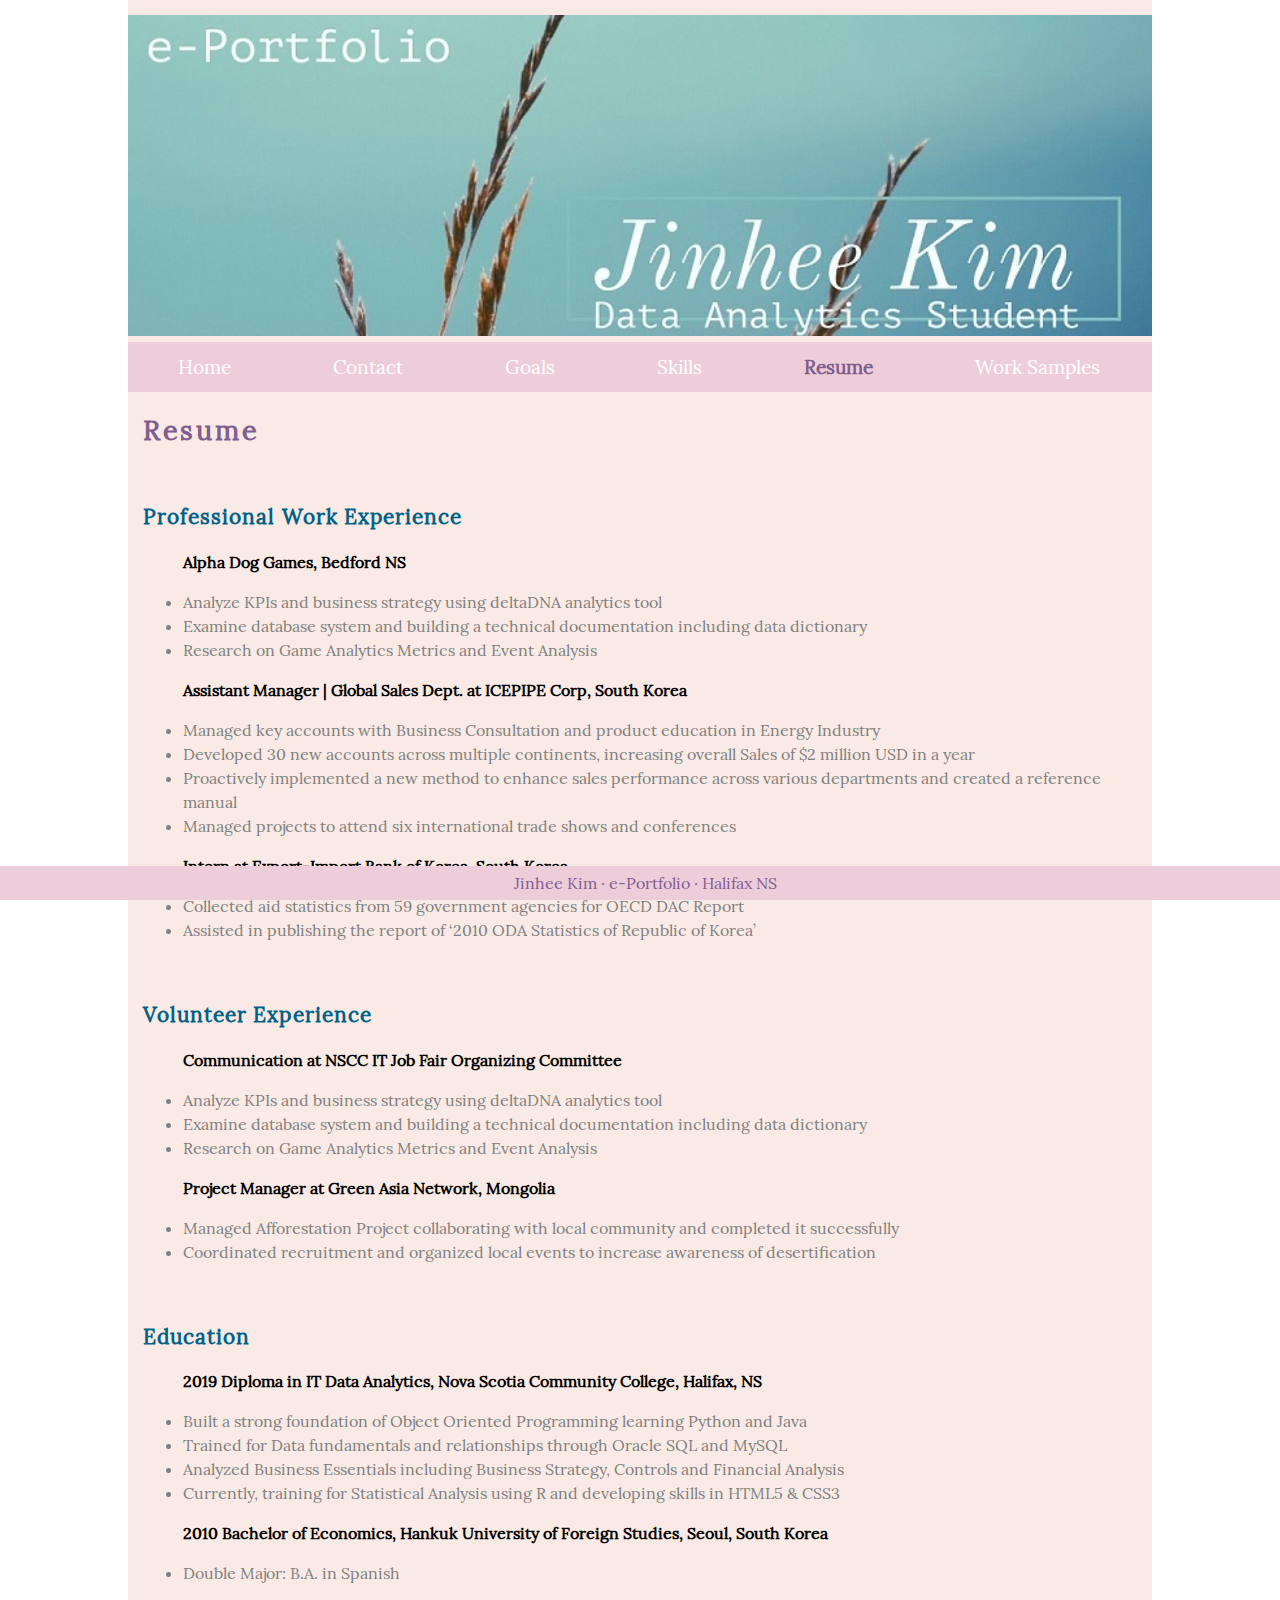
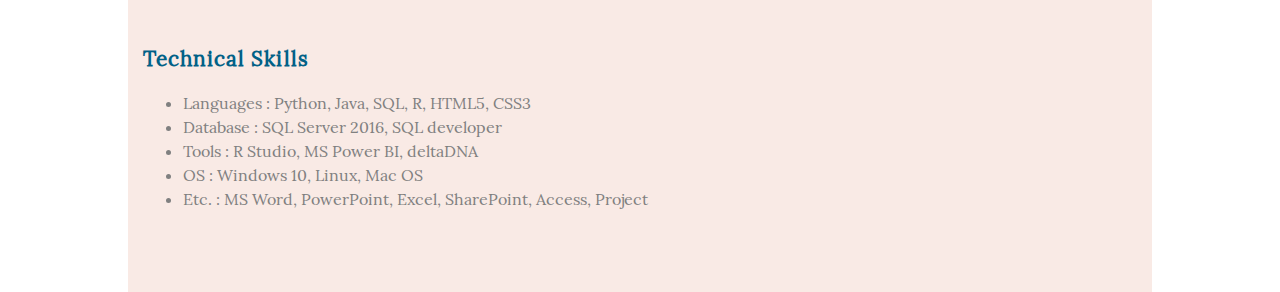
==== resume.html @ f3caeade "Add files via upload" ====
<!DOCTYPE html>
<html lang="en">
<head>
    <!--
      ePortfolio
      Author: Jinhee Kim
      Date: April 12, 2018
      Filename: resume.html
   -->
    <meta charset="UTF-8" />
    <title> Jinhee Kim | Resume </title>
    <meta name="viewport" content="width=device-width, initial-scale=1">
    <link href="styles.css" rel="stylesheet" />
</head>

<body>
    <header>
	  <img src="mypost2.jpg" alt="main" />
        <nav class="menu">
		    <a id="navicon" href="#"><img src="navicon.png" alt="" /></a>
            <ul class="navmenu">
             <li><a href="index.html"> Home </a></li>
			 <li><a href="contact.html" >Contact </a></li>
             <li><a href="goals.html" > Goals </a></li>
             <li><a href="skills.html" > Skills </a></li>
             <li><a class="active" href="resume.html" > Resume </a></li>
   			 <li><a href="worksamples.html" > Work Samples </a></li>
            </ul>
        </nav>
    </header>
  
	<h1> Resume </h1>
	<section id="resumemain">
	  <article id="pblock">
	    <h2>Professional Work Experience </h2>
		 <ul>
			<p> Alpha Dog Games, Bedford NS  </p>
				<li> Analyze KPIs and business strategy using deltaDNA analytics tool </li>
				<li> Examine database system and building a technical documentation including data dictionary </li>
				<li> Research on Game Analytics Metrics and Event Analysis </li>
			<p> Assistant Manager | Global Sales Dept. at ICEPIPE Corp, South Korea </p>
				<li> Managed key accounts with Business Consultation and product education in Energy Industry </li>
				<li> Developed 30 new accounts across multiple continents, increasing overall Sales of $2 million USD in a year</li>
				<li> Proactively implemented a new method to enhance sales performance across various departments and created a reference manual </li>
				<li> Managed projects to attend six international trade shows and conferences </li>
			<p> Intern at Export-Import Bank of Korea, South Korea  </p>
				<li> Collected aid statistics from 59 government agencies for OECD DAC Report </li>
				<li> Assisted in publishing the report of ‘2010 ODA Statistics of Republic of Korea’</li>
		 </ul>
		 <br />
	    <h2> Volunteer Experience </h2>
		 <ul>
			<p> Communication at NSCC IT Job Fair Organizing Committee </p>
				<li> Analyze KPIs and business strategy using deltaDNA analytics tool </li>
				<li> Examine database system and building a technical documentation including data dictionary </li>
				<li> Research on Game Analytics Metrics and Event Analysis </li>
			<p> Project Manager at Green Asia Network, Mongolia </p>
				<li>Managed Afforestation Project collaborating with local community and completed it successfully</li>
				<li>Coordinated recruitment and organized local events to increase awareness of desertification</li>
		 </ul>
		 <br />
	    <h2> Education </h2>
		 <ul> 
			<p> 2019 Diploma in IT Data Analytics, Nova Scotia Community College, Halifax, NS</p>
					<li> Built a strong foundation of Object Oriented Programming learning Python and Java </li>
					<li> Trained for Data fundamentals and relationships through Oracle SQL and MySQL </li>
					<li> Analyzed Business Essentials including Business Strategy, Controls and Financial Analysis </li>
					<li> Currently, training for Statistical Analysis using R and developing skills in HTML5 & CSS3 </lu>
			<p> 2010 Bachelor of Economics, Hankuk University of Foreign Studies, Seoul, South Korea</p>
					<li> Double Major: B.A. in Spanish </li>		
		 </ul>
		 <br />
		<h2> Technical Skills </h2>
		 <ul>
			<li> Languages : Python, Java, SQL, R, HTML5, CSS3 </li>
			<li> Database  : SQL Server 2016, SQL developer </li>
			<li> Tools     : R Studio, MS Power BI, deltaDNA </li>
			<li> OS        : Windows 10, Linux, Mac OS </li>	
			<li> Etc.      : MS Word, PowerPoint, Excel, SharePoint, Access, Project </li>	
		 </ul>	
	  </article>
	</section>
		
<footer>
Jinhee Kim &#183; e-Portfolio &#183; Halifax NS
</footer>

</body>
</html>
---- styles.css ----
@charset "utf-8";

@font-face{
    font-family: Lora-Regular; /* Google Free Font */ 
	src: url('Lora-Regular.ttf') format('truetype');
}
/*
   eportfolio Style Sheet
   Author: Jinhee Kim
   Date: Apr 12, 2018

   Filename: styles.css
*/
/* =========================================
	Html and Body Styles 
	======================================== */

html {
    background-color: white;
    height: 100%;
	font-family: Lora-Regular, sans-serif, Geneva;
	/*rgb(249,234,229);
	-webkit-box-sizing: border-box;
	-moz-box-sizing: border-box;
	box-sizing: border-box;*/
}

body {
	width: 100%;
	max-width: 1024px;
	min-height: 100%;
	margin: 0;
	padding-top: 15px;
	padding-bottom: 50px;
	margin-left: auto;
	margin-right: auto;
	line-height: 1.5;
	color: rgb(128, 94, 143); /* purple */
	background-color: #F9EAE5;
	-webkit-box-sizing: border-box;
	-moz-box-sizing: border-box;
	box-sizing: border-box;
}

	
/* =========================================
		Main Styles 
	======================================== */

main {
	overflow: auto;
	position: relative; 
}

/* =========================================
	Header/Navigation Styles 
	======================================== */

body > header > img {
	width: 100%;
}

ul.navmenu {
	display: -webkit-flex;
	display: flex;
	flex-flow: row wrap;
	margin-left:auto;
	margin-right:auto;
	justify-content: space-around;
	text-align: center;
	background-color: #EECDDA;
}

ul.navmenu li {
	list-style-type: none;
	margin: 0;
	padding: 0;	
}

nav > ul > li > a {
	font-size: 1.2em;
	height: 50px;
	line-height: 50px;
	text-align: center;
	text-decoration: none;
	color: white;
	background-color: rgb(238, 205, 218);
}

ul.navmenu a.active {
	font-weight: bold;
	color: rgb(128, 94, 143);
}

/* =========================================
		Base Flex Styles 
	======================================== */

section {
	display: -webkit-flex;
	display: flex;
	-webkit-flex-flow: row nowrap;
	flex-flow: row wrap;
	color: rgb(128, 94, 143); /* purple */
	padding-left: 15px;
	padding-right: 15px;
}

section#resumemain {
	display: -webkit-flex;
	display: flex;
	-webkit-flex-flow: row wrap;
	flex-flow: row wrap;
	color: rgb(128, 94, 143); /* purple */
	padding: 15px;
}

section#homesub {
	display: flex;
	flex: row wrap;
	align-items: stretch;
}

/* =========================================
		List image Style 
	======================================== */

article#contact ul li:first-of-type {
	list-style-image: url(email.jpg);
}

article#contact ul li:nth-of-type(2) {
	list-style-image: url(linkedin.png);
}

article#contact ul li:last-of-type {
	list-style-image: url(github.png);
}

/* =========================================
		Article Style
	======================================== */

article#pblock {
	list-style: none;
}

article#pblock {
	display: block;
}

article#contact {
	display: block;
	padding-left: 15px;
}

article#home {
	line-height: 30px;
}

/* =========================================
		Resume.HTML only Style
	======================================== */

section#resumemain p {
	color: black;
	font-weight: bold;
}

section#resumemain li {
	color: gray;
}

/* =========================================
		Aside Styles 
	======================================== */

aside {
	float: left;
	padding-top: 10px;
}


/* =========================================
		Basic headings Styles 
	======================================== */

h1, h2 {
	font-family: Lora-Regular, Geneva, sans-serif;	
}

h1 {
	font-size: 1.7em;
	letter-spacing: 0.1em;
	padding-left: 15px;
}

h2 {
	font-size: 1.3em;
	letter-spacing: 0.05em;
	color: #016187;
}

/* =========================================
		Pulldown Styles 
	======================================== */

a#navicon {
	display: none;
}

/* =========================================
		Mobile Styles 
	======================================== */

@media only screen and (max-width: 480px) {
	
	a#navicon {
		display: block;
	}
	
	nav ul.navmenu  {
		display: none;
	}
	
	a#navicon:hover+ul, nav ul:hover {
		display: block;
		list-style: none;
	}

	ul.navmenu {
		display: -webkit-flex;
		display: flex;
		flex-direction: column;
		align-items: center;
		margin-left:auto;
		margin-right:auto;
		width: 80%;
	}

	section#main {
		display: flex;
		flex: row wrap;
	}
	
	section#homesub {
		display: none;
	}

	aside {
		display: none;
	}
	
}

/* =========================================
		Tablet Styles 
	======================================== */

@media only screen and (min-width: 481px) {
		
	ul.navmenu {
		display: -webkit-flex;
		display: flex;
		flex-flow: row wrap;	
		list-style-type: none;
		margin: 0;
		padding: 0;
	}

     ul.navmenu li {
		margin-right: 2px;
		color: rgb(128, 94, 143); /* purple */
	}

	nav > ul > li > a {
		font-size: 1.2em;
		height: 50px;
		line-height: 50px;
		text-align: center;
		text-decoration: none;
		color: white;
		background-color: rgb(238, 205, 218);
	}
	
	aside#home {
		position: relative;
		left: 200px;
		margin-top:30px;
	}

	section#flexrow {
		display: flex;
		flex-flow: row wrap;
	}	
}

/* =========================================
		Desktop Styles 
	======================================== */

@media only screen and (min-width: 769px) {
	
	ul.navmenu {
		list-style-type: none;
		margin: 0;
		padding: 0;
	}

	nav > ul > li > a {
		font-size: 1.2em;
		height: 50px;
		line-height: 50px;
		text-align: center;
		text-decoration: none;
		color: white;
		background-color: rgb(238, 205, 218);
	}

	aside#home {
		position: relative;
		left: 200px;
		margin-top:30px;
	}
}

/* =========================================
		Footer Styles 
	======================================== */

footer {
	position: fixed;
	bottom: 0;
	left: 0;
	padding: 5px;
	margin-top: 30px;
	width: 100%;
	background-color: rgb(238, 205, 218);
	color: rgb(128, 94, 143) ;
	text-align: center;
	font-size: 1em;
}

/*
reference: https://medialoot.com/blog/how-to-create-a-responsive-navigation-menu-using-only-css/
*/
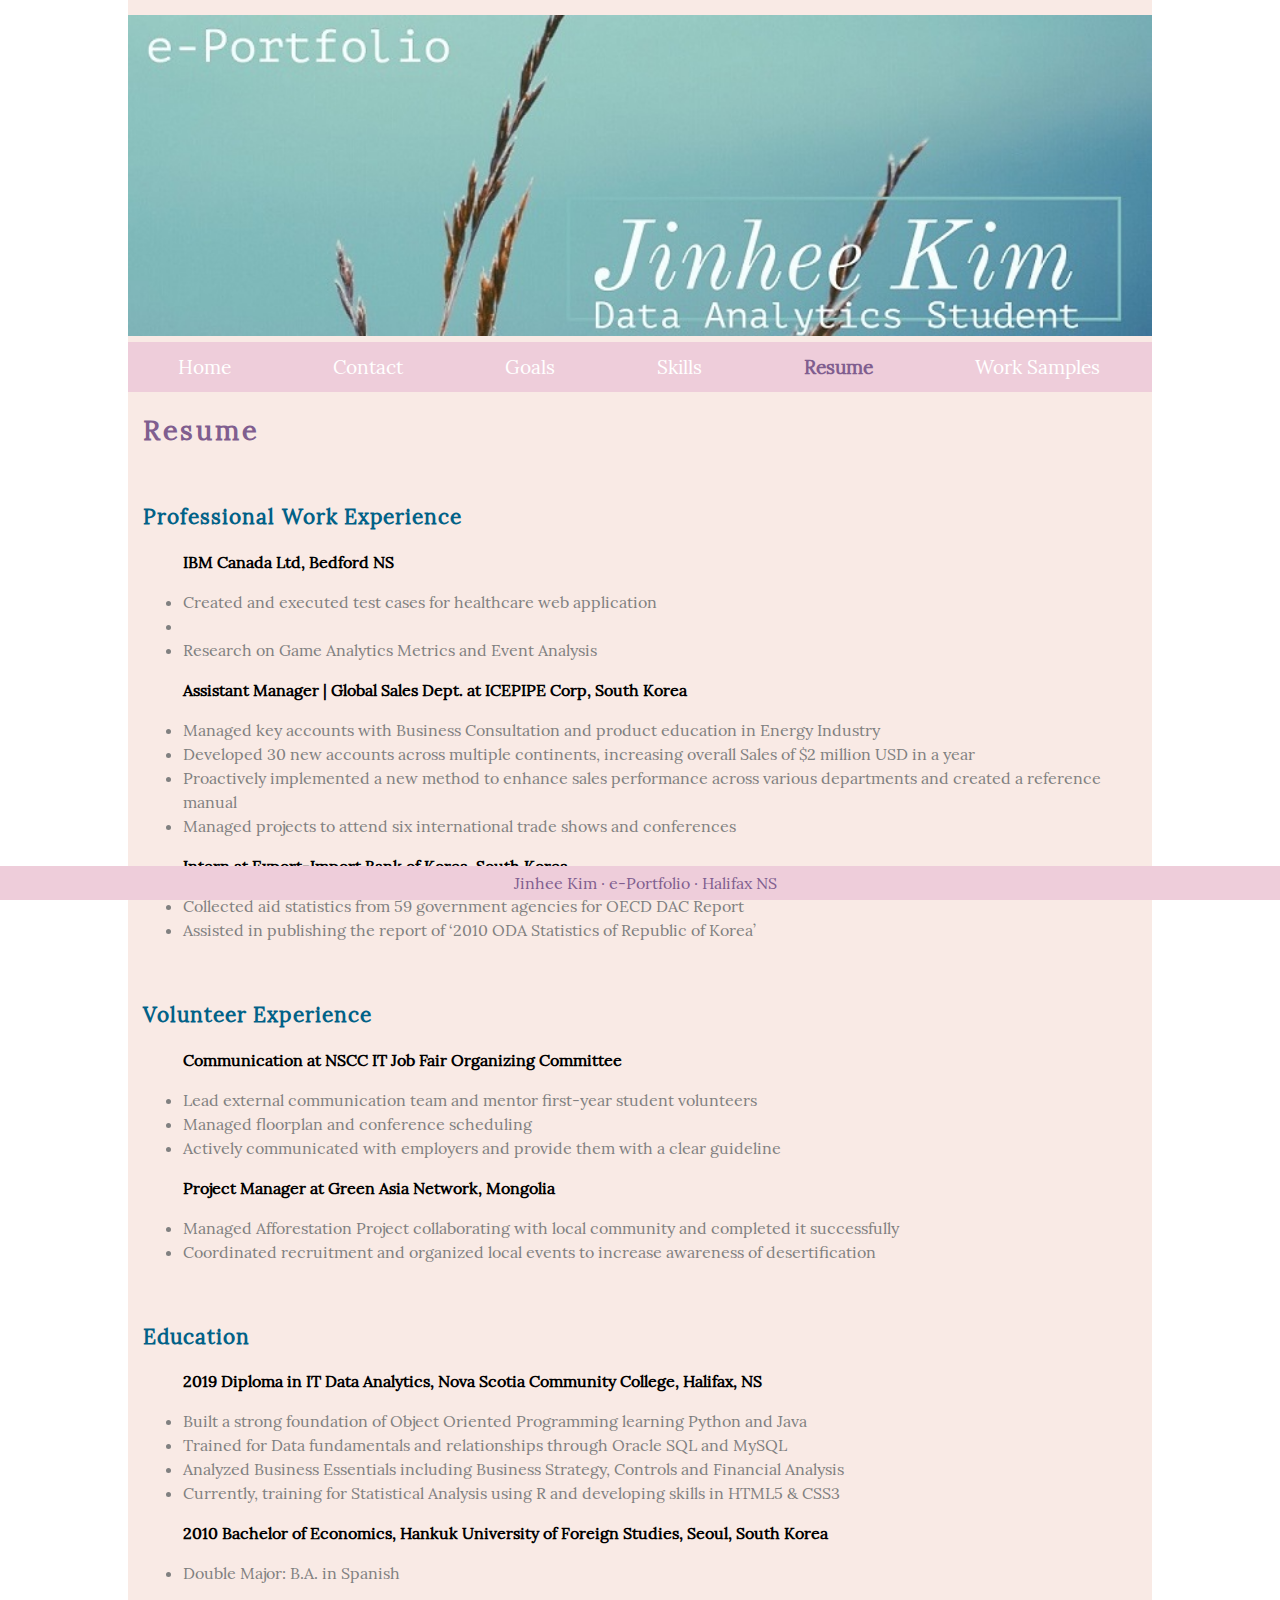
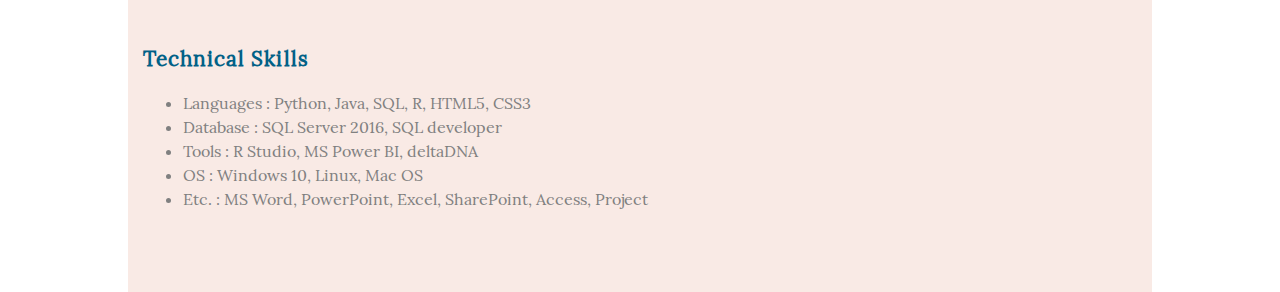
==== commit 6dbfe947: "Update resume.html" ====
--- a/resume.html
+++ b/resume.html
@@ -34,9 +34,9 @@
 	  <article id="pblock">
 	    <h2>Professional Work Experience </h2>
 		 <ul>
-			<p> Alpha Dog Games, Bedford NS  </p>
-				<li> Analyze KPIs and business strategy using deltaDNA analytics tool </li>
-				<li> Examine database system and building a technical documentation including data dictionary </li>
+			<p> IBM Canada Ltd, Bedford NS  </p>
+				<li> Created and executed test cases for healthcare web application </li>
+				<li>  </li>
 				<li> Research on Game Analytics Metrics and Event Analysis </li>
 			<p> Assistant Manager | Global Sales Dept. at ICEPIPE Corp, South Korea </p>
 				<li> Managed key accounts with Business Consultation and product education in Energy Industry </li>
@@ -51,9 +51,9 @@
 	    <h2> Volunteer Experience </h2>
 		 <ul>
 			<p> Communication at NSCC IT Job Fair Organizing Committee </p>
-				<li> Analyze KPIs and business strategy using deltaDNA analytics tool </li>
-				<li> Examine database system and building a technical documentation including data dictionary </li>
-				<li> Research on Game Analytics Metrics and Event Analysis </li>
+				<li> Lead external communication team and mentor first-year student volunteers </li>
+				<li> Managed floorplan and conference scheduling  </li>
+				<li> Actively communicated with employers and provide them with a clear guideline </li>
 			<p> Project Manager at Green Asia Network, Mongolia </p>
 				<li>Managed Afforestation Project collaborating with local community and completed it successfully</li>
 				<li>Coordinated recruitment and organized local events to increase awareness of desertification</li>
@@ -86,4 +86,4 @@
 </footer>
 
 </body>
-</html>+</html>
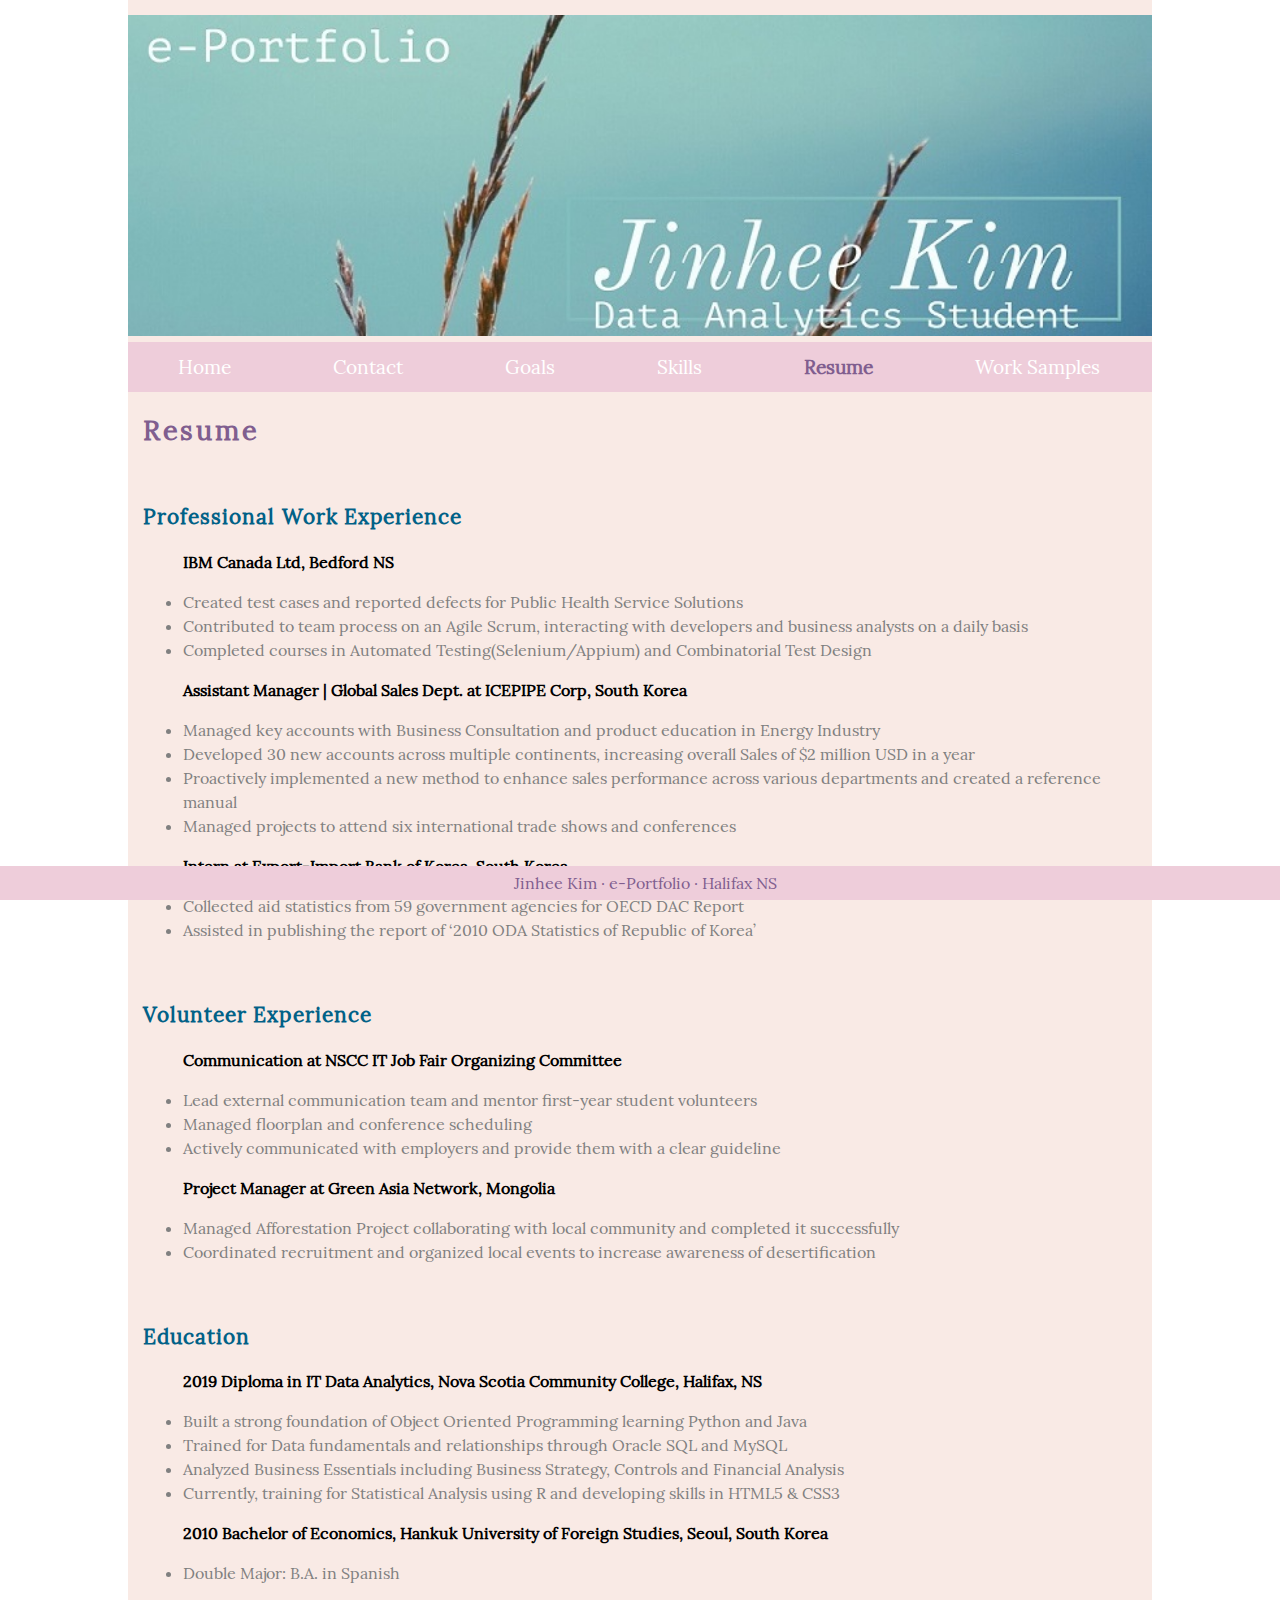
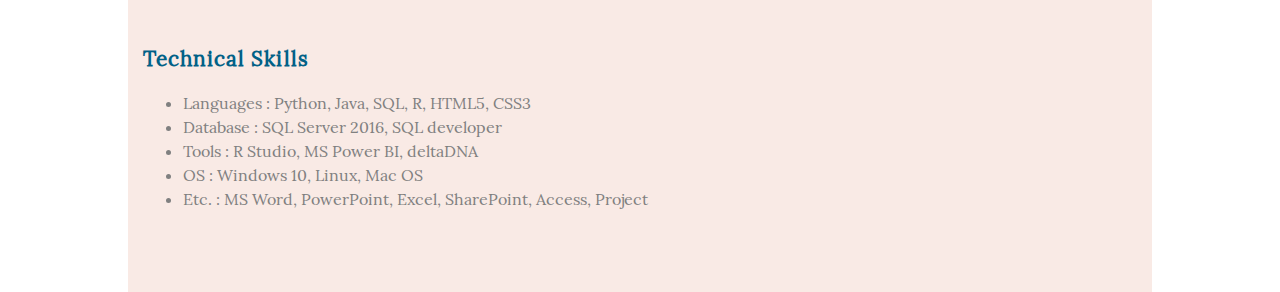
==== commit bc306fb0: "Update resume.html" ====
--- a/resume.html
+++ b/resume.html
@@ -35,9 +35,9 @@
 	    <h2>Professional Work Experience </h2>
 		 <ul>
 			<p> IBM Canada Ltd, Bedford NS  </p>
-				<li> Created and executed test cases for healthcare web application </li>
-				<li>  </li>
-				<li> Research on Game Analytics Metrics and Event Analysis </li>
+				<li> Created test cases and reported defects for Public Health Service Solutions </li>
+				<li> Contributed to team process on an Agile Scrum, interacting with developers and business analysts on a daily basis </li>
+				<li> Completed courses in Automated Testing(Selenium/Appium) and Combinatorial Test Design </li>
 			<p> Assistant Manager | Global Sales Dept. at ICEPIPE Corp, South Korea </p>
 				<li> Managed key accounts with Business Consultation and product education in Energy Industry </li>
 				<li> Developed 30 new accounts across multiple continents, increasing overall Sales of $2 million USD in a year</li>
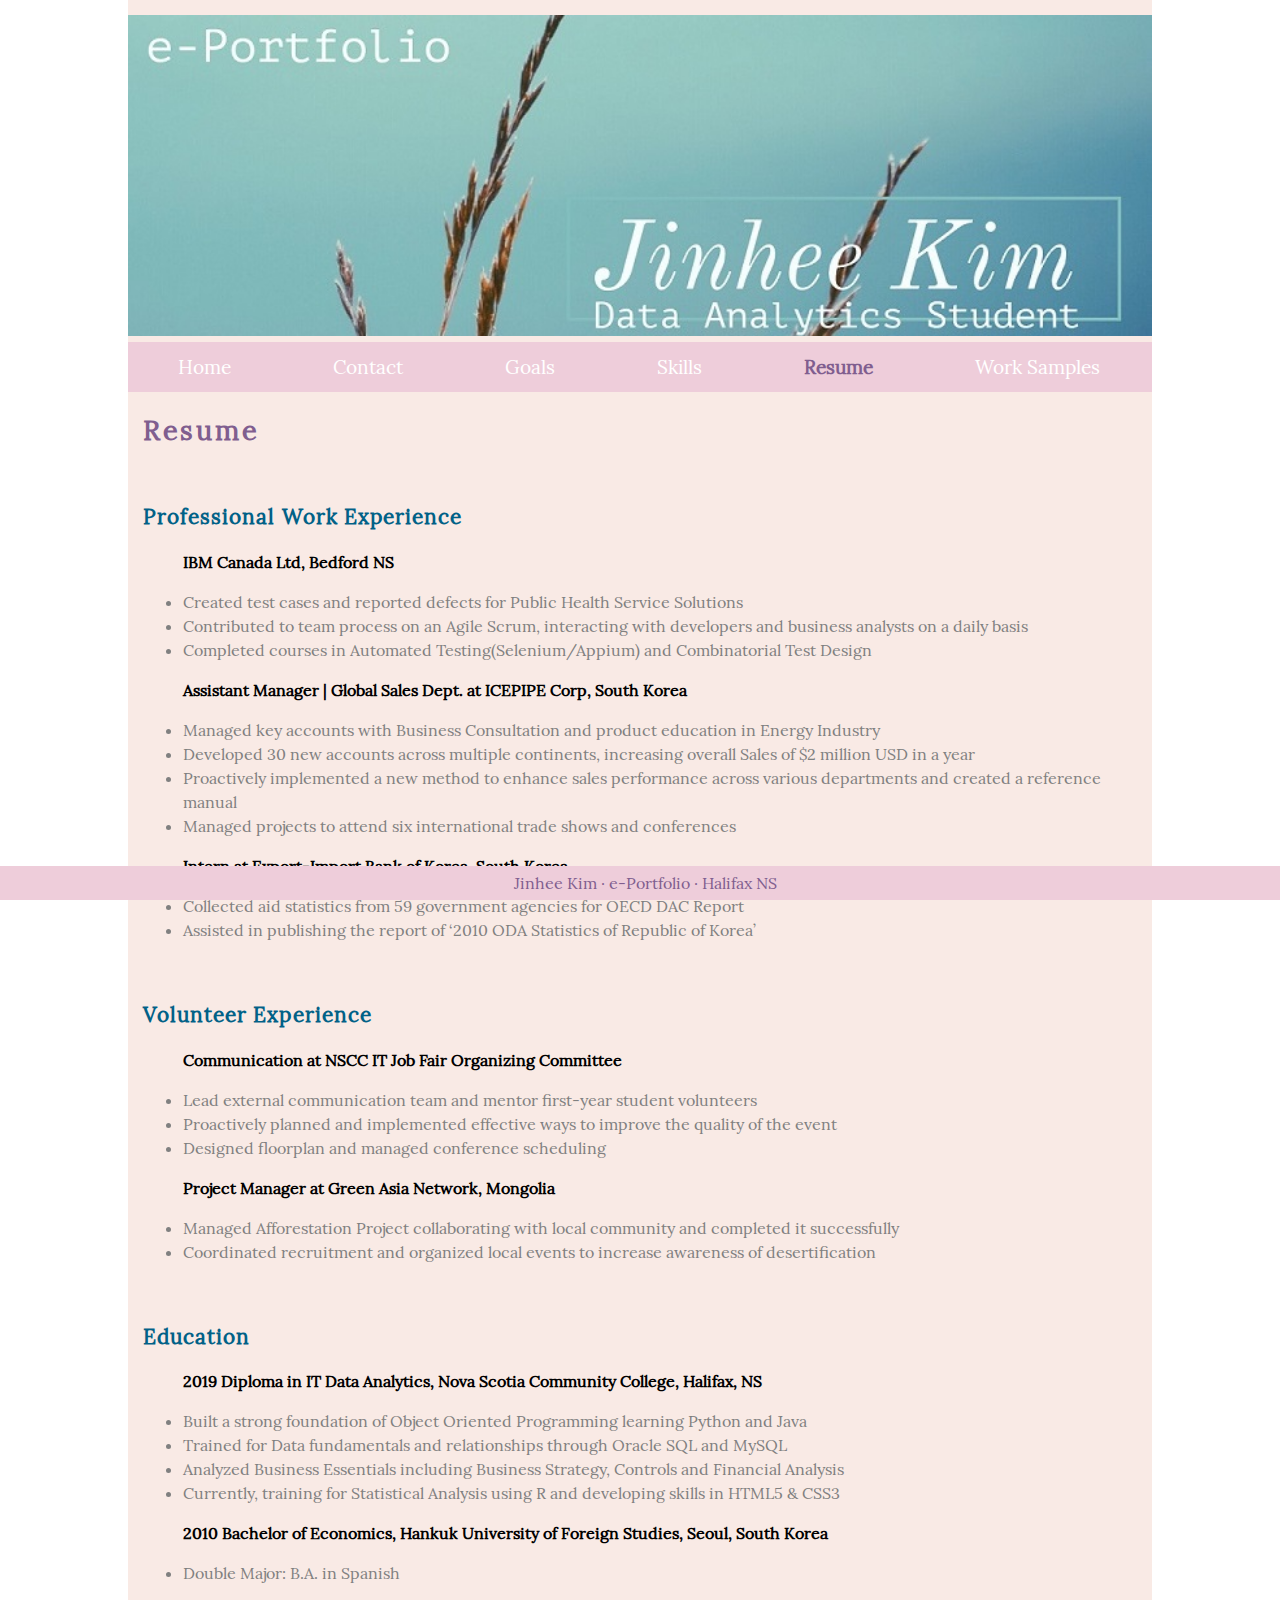
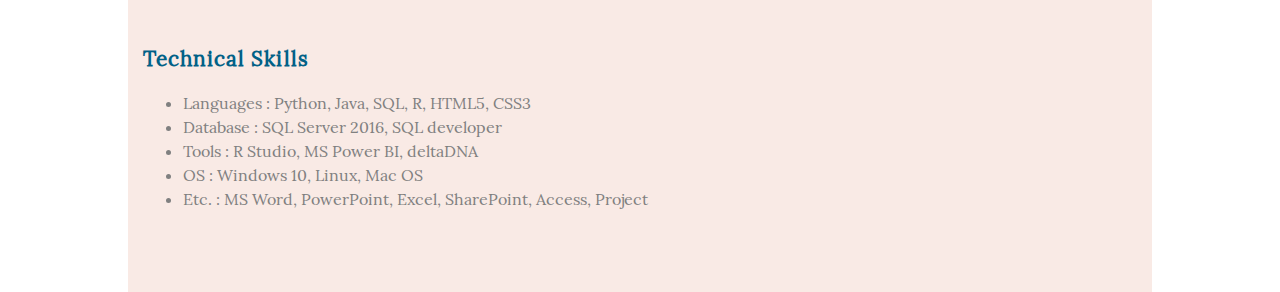
==== commit a55cac3b: "Update resume.html" ====
--- a/resume.html
+++ b/resume.html
@@ -52,8 +52,8 @@
 		 <ul>
 			<p> Communication at NSCC IT Job Fair Organizing Committee </p>
 				<li> Lead external communication team and mentor first-year student volunteers </li>
-				<li> Managed floorplan and conference scheduling  </li>
-				<li> Actively communicated with employers and provide them with a clear guideline </li>
+				<li> Proactively planned and implemented effective ways to improve the quality of the event </li>
+			 	<li> Designed floorplan and managed conference scheduling </li>
 			<p> Project Manager at Green Asia Network, Mongolia </p>
 				<li>Managed Afforestation Project collaborating with local community and completed it successfully</li>
 				<li>Coordinated recruitment and organized local events to increase awareness of desertification</li>
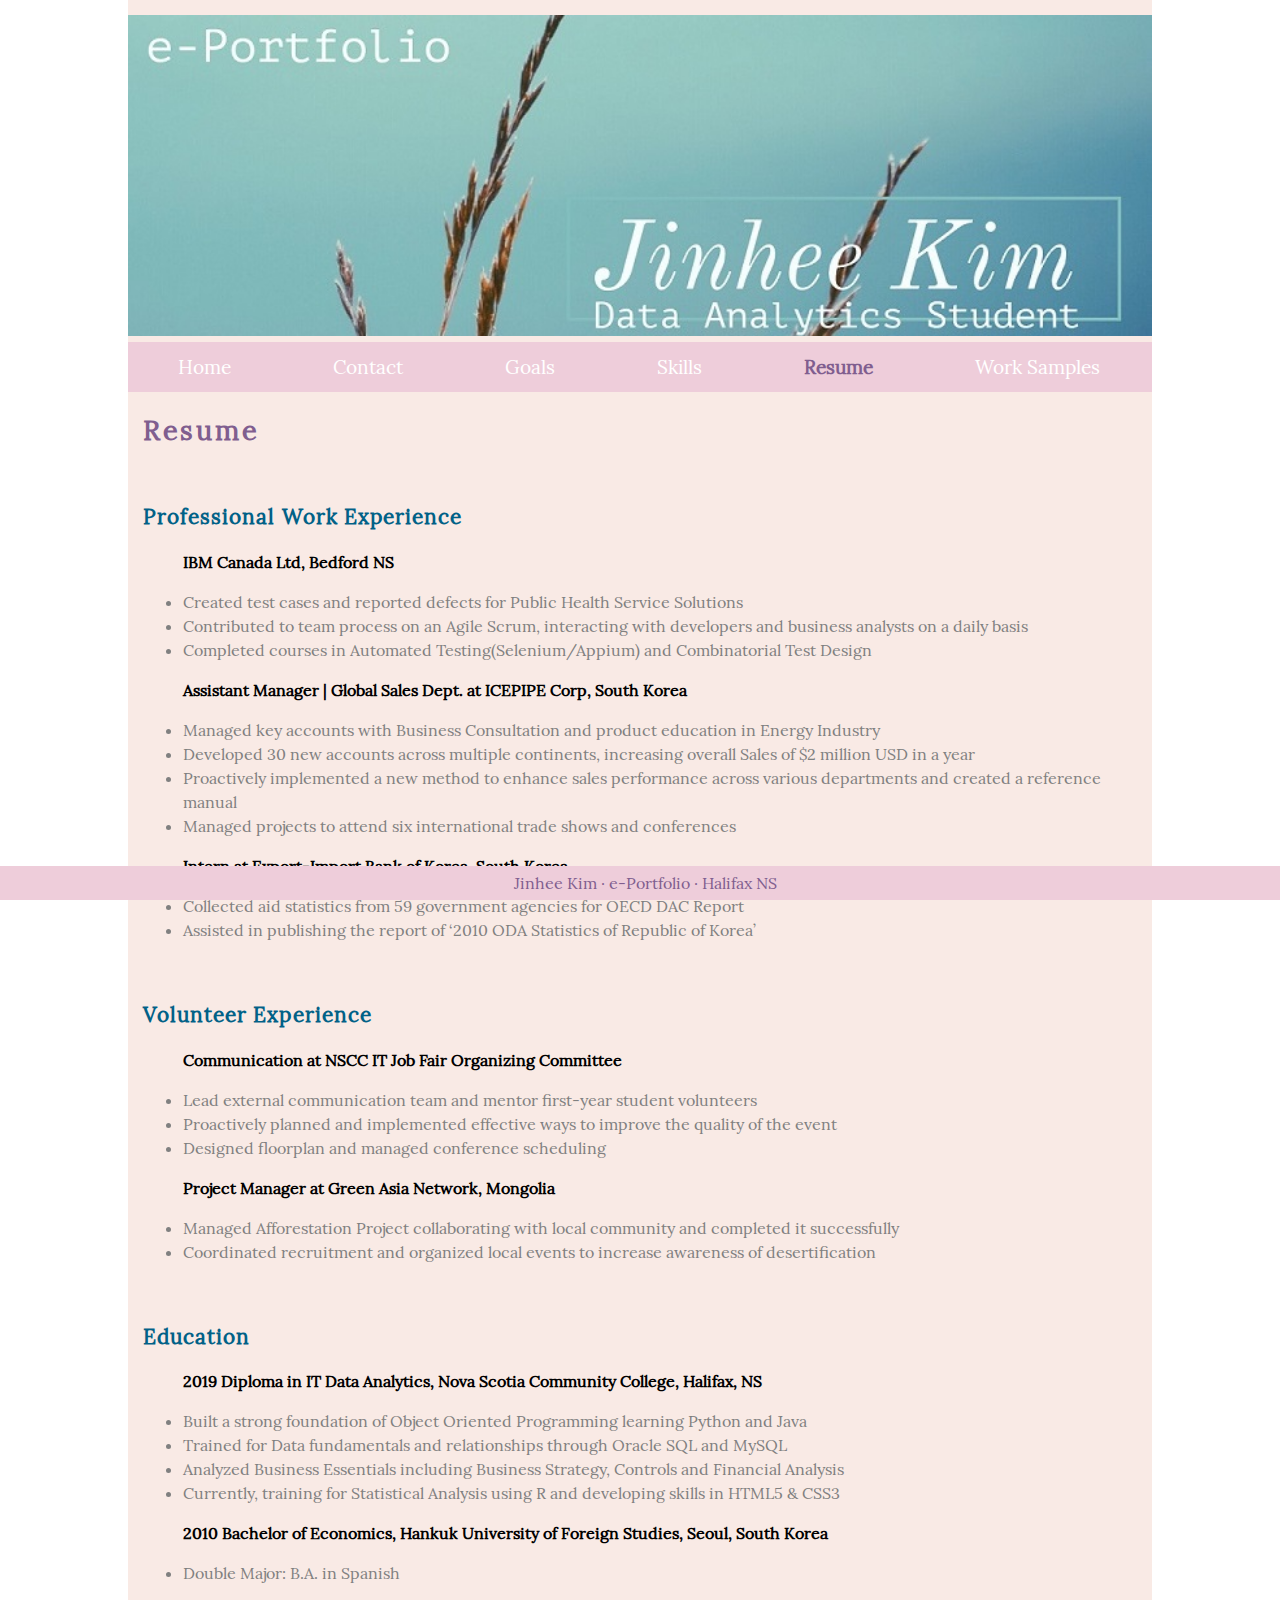
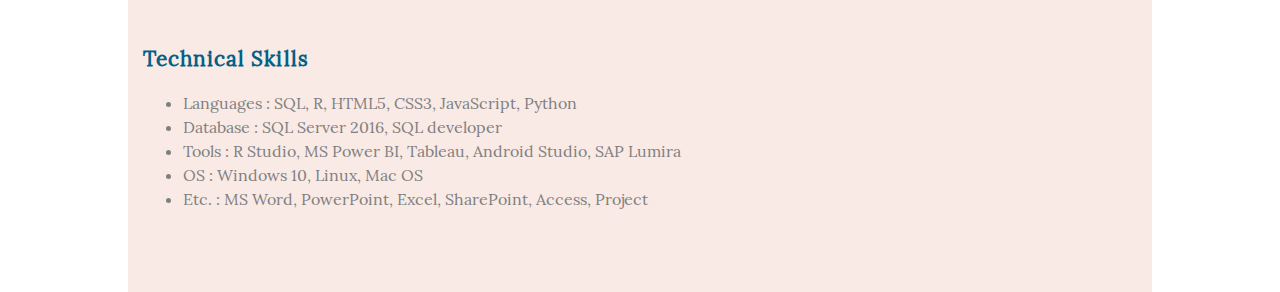
==== commit ba8a6627: "Update resume.html" ====
--- a/resume.html
+++ b/resume.html
@@ -72,9 +72,9 @@
 		 <br />
 		<h2> Technical Skills </h2>
 		 <ul>
-			<li> Languages : Python, Java, SQL, R, HTML5, CSS3 </li>
+			<li> Languages : SQL, R, HTML5, CSS3, JavaScript, Python </li>
 			<li> Database  : SQL Server 2016, SQL developer </li>
-			<li> Tools     : R Studio, MS Power BI, deltaDNA </li>
+			<li> Tools     : R Studio, MS Power BI, Tableau, Android Studio, SAP Lumira </li>
 			<li> OS        : Windows 10, Linux, Mac OS </li>	
 			<li> Etc.      : MS Word, PowerPoint, Excel, SharePoint, Access, Project </li>	
 		 </ul>	
